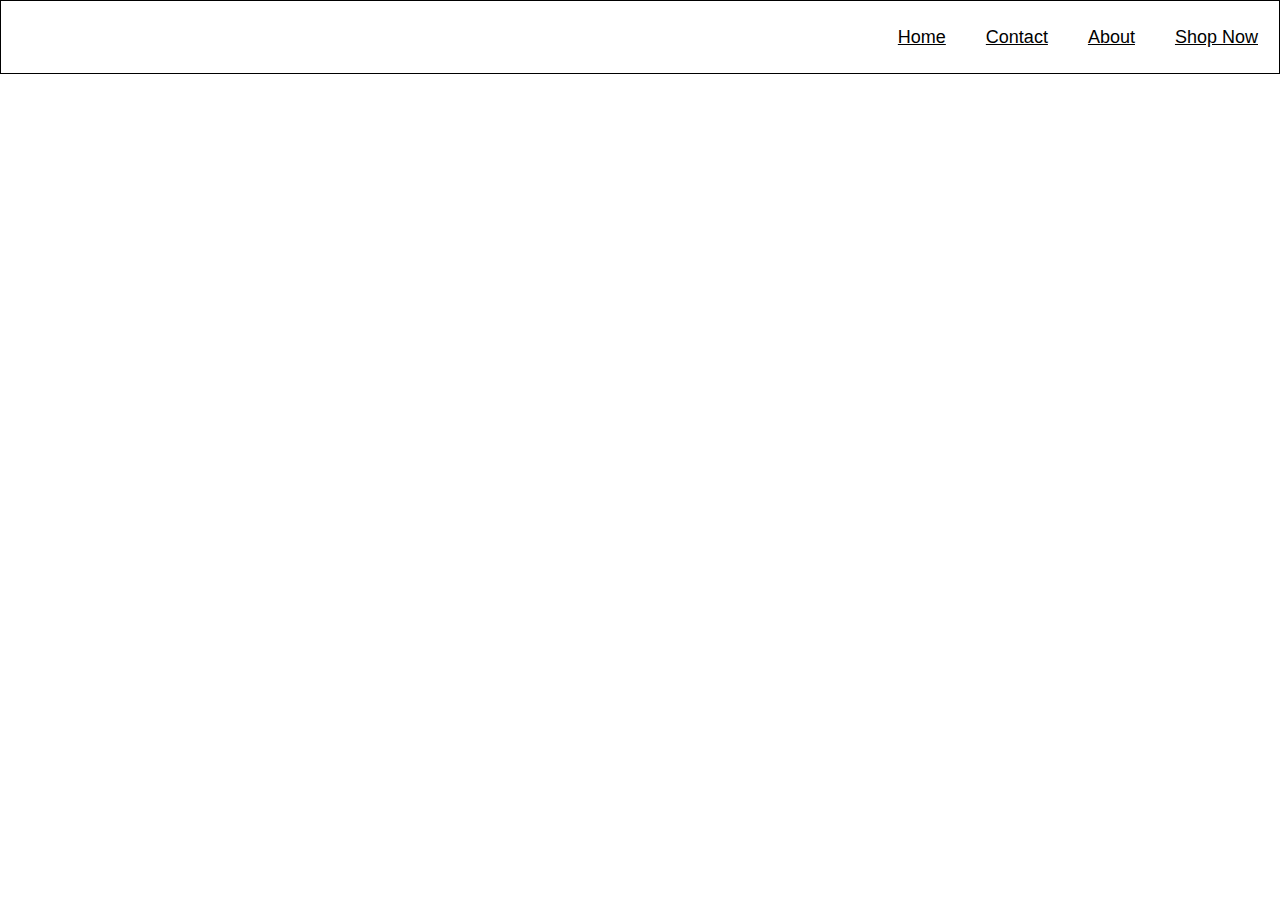
==== index.html @ c4a45722 "added a contact form" ====
<!DOCTYPE html>
<html lang="en" class="back">
<head>
    <meta charset="UTF-8">
    <meta http-equiv="X-UA-Compatible" content="IE=edge">
    <meta name="viewport" content="width=device-width, initial-scale=1.0">
    <title>Document</title>
    <link href="body.css" rel="stylesheet">
    <link href="footer.css" rel="stylesheet">
    <link href="header.css" rel="stylesheet">
    <link href="items.css" rel="stylesheet">
    <link href="contact.css" rel="stylesheet">
    <link href="about.css" rel="stylesheet">
</head>
<body>
    <div class="header">
        <div class="header-right">
          <a class="active" href="index.html">Home</a>
          <a href="contact.html">Contact</a>
          <a href="about.html">About</a>
          <a href="item.html">Shop Now</a>
        </div>
      </div>
    
    

    <script src="./assets/scripts/main.js"></script>
    <script src="./assets/scripts/items.js"></script>
</body>

</html>
---- body.css ----
.column {
    float:left;
    width: 50%;

    margin-top: 6px;
    padding: 20px;
    border: 0px;
    border-width: 0px;
  }
  .row:after {
    content: "";
    display: table;
    clear: both;
  }

  .height{
      height: 100%;
      width: 900px;
  }

  /*.back{
    background-color: black;
  }
---- header.css ----
* {box-sizing: border-box;}

body { 
  margin: 0;
  font-family: Arial, Helvetica, sans-serif;
}

.header {
  overflow: hidden;
  inline-size: 100%;
  padding: 0.02% 1px;
  padding-top: 0.1%;
  border: 1px solid;
  
}

.header a {
  float: left;
  color:black;
  text-align: center;
  padding: 20px;
  text-decoration: none;
  font-size: 18px; 
  line-height: 30px;
  border-radius: 4px;
  text-decoration: underline;
}

.header a.logo {
  font-size: 25px;
  font-weight: bold;
}

.header a:hover {
  background-color: #ddd;
  color: black;
}

/*.header a.active {
  background-color: dodgerblue;
  color: white;
}*/

.header-right {
  float: right;
}

@media screen and (max-width: 500px) {
  .header a {
    float: none;
    display: block;
    text-align: left;
  }
  
  .header-right {
    float: none;
  }
}
---- contact.css ----
form {
    margin-bottom: 22px;
  }
  input,
  select,
  textarea {
    font: 300 16px/22px "Lato", "Open Sans", "Helvetica Neue", Helvetica, Arial, sans-serif;
  }

  .register-group label {
    color: #648880;
    cursor: pointer;
    font-weight: 400;
  }
  .register-group input,
  .register-group select,
  .register-group textarea {
    border: 1px solid #c6c9cc;
    border-radius: 5px;
    color: #888;
    display: block;
    margin: 5px 0 27px 0;
    padding: 5px 8px;
  }
  .register-group input,
  .register-group textarea {
    width: 20%;
  }
  .register-group select {
    height: 34px;
    width: 60px;
  }
  .register-group textarea {
    height: 78px;
  }

  .btn-default {
    border: 0;
    background: #648880;
    padding: 11px 30px;
    font-size: 14px;
  }
  .btn-default:hover {
    background: #77a198;
  }
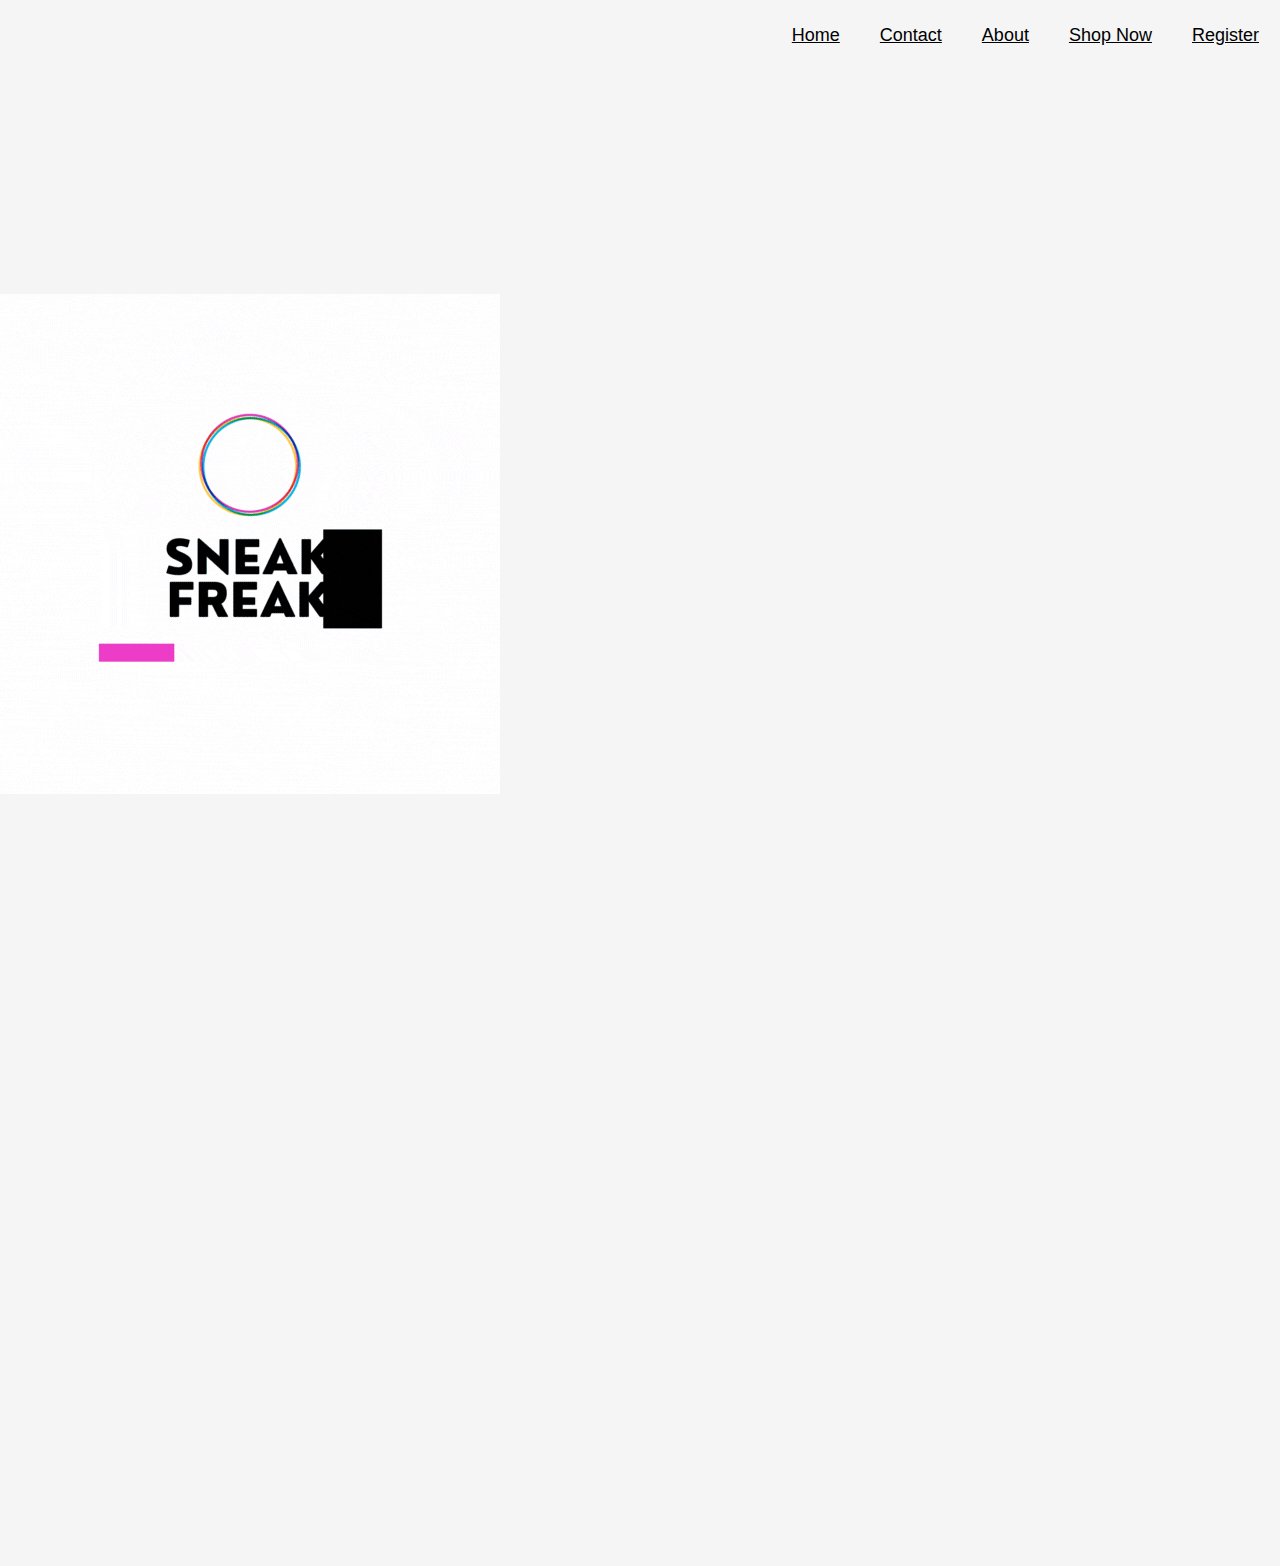
==== commit a980ef1e: "added a new file" ====
--- a/index.html
+++ b/index.html
@@ -9,7 +9,6 @@
     <link href="footer.css" rel="stylesheet">
     <link href="header.css" rel="stylesheet">
     <link href="items.css" rel="stylesheet">
-    <link href="contact.css" rel="stylesheet">
     <link href="about.css" rel="stylesheet">
 </head>
 <body>
@@ -19,13 +18,16 @@
           <a href="contact.html">Contact</a>
           <a href="about.html">About</a>
           <a href="item.html">Shop Now</a>
+          <a href="register.html">Register</a>
         </div>
       </div>
-    
-    
-
-    <script src="./assets/scripts/main.js"></script>
-    <script src="./assets/scripts/items.js"></script>
+      <div class="backdiv"><!--img src="SNEAK FREAK.gif"-->
+      <div>
+        <img src="SNEAK FREAK.gif">
+      </div>
+    </div>
+    <script src="main.js"></script>
+    <script src="items.js"></script>
 </body>
 
 </html>--- a/body.css
+++ b/body.css
@@ -20,6 +20,39 @@
 
   /*.back{
     background-color: black;
+  }*/
+  #row1{
+    background-image: url("boreal-forest-biome-730.jpg");
+    background-position: 100px;
+    background-size: 100%;
+  }
+  @media only screen and (min-width: 600px) {
+    body {
+      background-color: whitesmoke;
+    }
   }
 
-  +  .backdiv{
+    background-position: center;
+    background-size: 100%;
+    padding-bottom: 50%;
+    animation: backgroundChange 10s linear infinite;
+    padding-top: 16%;
+}
+@keyframes backgroundChange {
+    0% {
+        background-image: url("rBVaVV0ptdOAFdpNAANFgElM1sQ414.jpg");
+    }
+    33% {
+      background-image: url("New\ Age-shoes-double_quarter.jpg");
+    }
+    45%{
+        background-image: url("coding.jpg");
+    }
+    66% {
+      background-image: url("jordan.jpg");
+    }
+    99% {
+      background-image: url("Louiv.jpg");
+    }
+  }--- a/header.css
+++ b/header.css
@@ -9,14 +9,15 @@
   overflow: hidden;
   inline-size: 100%;
   padding: 0.02% 1px;
-  padding-top: 0.1%;
-  border: 1px solid;
-  
+  background-position: center;
+  background-size: 100%; 
+  padding-top: 0%;
+  padding-bottom: 19px;
 }
 
 .header a {
   float: left;
-  color:black;
+  color:black  ;
   text-align: center;
   padding: 20px;
   text-decoration: none;
@@ -24,6 +25,7 @@
   line-height: 30px;
   border-radius: 4px;
   text-decoration: underline;
+  
 }
 
 .header a.logo {
@@ -43,6 +45,8 @@
 
 .header-right {
   float: right;
+  /*background-color: #ed3dc8;*/
+  background-size: 0%;
 }
 
 @media screen and (max-width: 500px) {
@@ -56,3 +60,9 @@
     float: none;
   }
 }
+
+@media only screen and (max-width: 600px) {
+  body {
+    background-color: whitesmoke;
+  }
+}--- a/items.css
+++ b/items.css
@@ -0,0 +1,68 @@
+#divback{
+    background-color: black;
+    padding-bottom: 50%;
+    padding: 4% 20%;
+    margin: 10%;
+}
+
+#backdiv{
+    background-position: center;
+    background-size: 100%;
+    padding-bottom: 29%;
+    animation: backgroundChange 10s linear infinite;
+}
+@keyframes backgroundChange {
+    0% {
+        background-image: url("rBVaVV0ptdOAFdpNAANFgElM1sQ414.jpg");
+    }
+    33% {
+      background-image: url("New\ Age-shoes-double_quarter.jpg");
+    }
+    45%{
+        background-image: url("backgroundy.jpeg");
+    }
+    66% {
+      background-image: url("jordan.png");
+    }
+    99% {
+      background-image: url("Louiv.jpg");
+    }
+  }
+  
+
+/*#backdi{
+    background-image: url("LV.jpg");
+    background-position: center;
+    background-size: 100%;
+    padding-bottom: 29%;
+}*/
+body {
+            
+    -moz-animation-duration: 1.5s;
+    -webkit-animation-duration: 1.5s;
+    -moz-animation-name: slidein;
+    -webkit-animation-name: slidein;
+ }
+ @-moz-keyframes slidein {
+    from {
+       margin-left:100%;
+       width:300%
+    }
+    to {
+       margin-left:0%;
+       width:100%;
+    }
+ }
+ @-webkit-keyframes slidein {
+    from {
+       margin-left:100%;
+       width:300%
+    }
+    to {
+       margin-left:0%;
+       width:100%;
+    }
+ }
+img{
+    padding-bottom: 10%;
+}
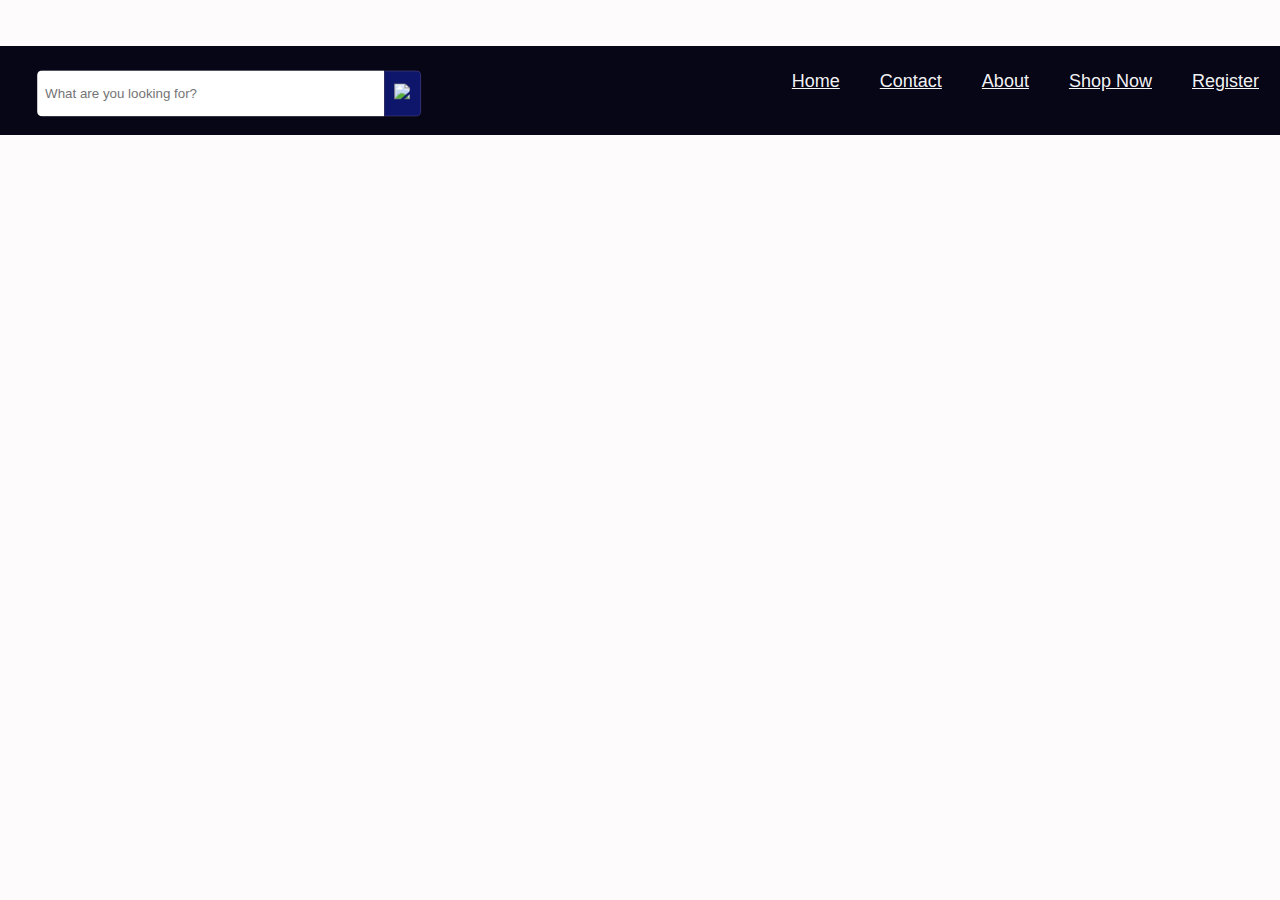
==== commit f59067f0: "some changes were made and some deletions were made" ====
--- a/index.html
+++ b/index.html
@@ -1,33 +1,48 @@
 <!DOCTYPE html>
 <html lang="en" class="back">
-<head>
-    <meta charset="UTF-8">
-    <meta http-equiv="X-UA-Compatible" content="IE=edge">
-    <meta name="viewport" content="width=device-width, initial-scale=1.0">
+  <head>
+    <meta charset="UTF-8" />
+    <meta http-equiv="X-UA-Compatible" content="IE=edge" />
+    <meta name="viewport" content="width=device-width, initial-scale=1.0" />
     <title>Document</title>
-    <link href="body.css" rel="stylesheet">
-    <link href="footer.css" rel="stylesheet">
-    <link href="header.css" rel="stylesheet">
-    <link href="items.css" rel="stylesheet">
-    <link href="about.css" rel="stylesheet">
-</head>
-<body>
-    <div class="header">
-        <div class="header-right">
-          <a class="active" href="index.html">Home</a>
-          <a href="contact.html">Contact</a>
-          <a href="about.html">About</a>
-          <a href="item.html">Shop Now</a>
-          <a href="register.html">Register</a>
-        </div>
-      </div>
-      <div class="backdiv"><!--img src="SNEAK FREAK.gif"-->
-      <div>
-        <img src="SNEAK FREAK.gif">
+    <link href="body.css" rel="stylesheet" />
+    <link href="footer.css" rel="stylesheet" />
+    <link href="header.css" rel="stylesheet" />
+    <link href="items.css" rel="stylesheet" />
+    <link href="about.css" rel="stylesheet" />
+  </head>
+  <body>
+    <div class="wrap">
+      <div class="search">
+        <input
+          type="text"
+          class="searchTerm"
+          placeholder="What are you looking for?"
+        />
+        <button type="submit" class="searchButton">
+         <img src="search.jpeg"></i>
+        </button>
       </div>
     </div>
+    <div class="header">
+      <div class="header-right" onload="">
+        <a class="active" href="index.html">Home</a>
+        <a href="contact.html">Contact</a>
+        <a href="about.html">About</a>
+        <a href="item.html">Shop Now</a>
+        <a href="register.html">Register</a>
+      </div>
+    </div>
+    <div class="backdiv1">
+      <!--img src="SNEAK FREAK.gif"-->
+
+      <div>
+        <!-- <img src="SNEAK FREAK.gif" /> -->
+      </div>
+    </div>
+    <ul id="items"></ul>
     <script src="main.js"></script>
     <script src="items.js"></script>
-</body>
-
-</html>+    <script src="body.js"></script>
+  </body>
+</html>
--- a/body.css
+++ b/body.css
@@ -1,58 +1,107 @@
 .column {
-    float:left;
-    width: 50%;
+  float: left;
+  width: 50%;
 
-    margin-top: 6px;
-    padding: 20px;
-    border: 0px;
-    border-width: 0px;
-  }
-  .row:after {
-    content: "";
-    display: table;
-    clear: both;
-  }
+  margin-top: 6px;
+  padding: 20px;
+  border: 0px;
+  border-width: 0px;
+}
+.row:after {
+  content: "";
+  display: table;
+  clear: both;
+}
 
-  .height{
-      height: 100%;
-      width: 900px;
-  }
+.height {
+  height: 100%;
+  width: 900px;
+}
 
-  /*.back{
+/*.back{
     background-color: black;
   }*/
-  #row1{
-    background-image: url("boreal-forest-biome-730.jpg");
-    background-position: 100px;
-    background-size: 100%;
+#row1 {
+  background-image: url("boreal-forest-biome-730.jpg");
+  background-position: 100px;
+  background-size: 100%;
+}
+@media only screen and (min-width: 600px) {
+  body {
+    background-color: whitesmoke;
   }
-  @media only screen and (min-width: 600px) {
-    body {
-      background-color: whitesmoke;
-    }
-  }
+}
 
-  .backdiv{
-    background-position: center;
-    background-size: 100%;
-    padding-bottom: 50%;
-    animation: backgroundChange 10s linear infinite;
-    padding-top: 16%;
+.backdiv1 {
+  background-position: center;
+  background-size: 100%;
+  padding-bottom: 36%;
+  animation: backgroundChange 10s linear infinite;
+  padding-top: 0%;
 }
 @keyframes backgroundChange {
-    0% {
-        background-image: url("rBVaVV0ptdOAFdpNAANFgElM1sQ414.jpg");
-    }
-    33% {
-      background-image: url("New\ Age-shoes-double_quarter.jpg");
-    }
-    45%{
-        background-image: url("coding.jpg");
-    }
-    66% {
-      background-image: url("jordan.jpg");
-    }
-    99% {
-      background-image: url("Louiv.jpg");
-    }
-  }+  0% {
+    background-image: url("rBVaVV0ptdOAFdpNAANFgElM1sQ414.jpg");
+  }
+  33% {
+    background-image: url("New\ Age-shoes-double_quarter.jpg");
+  }
+  45% {
+    background-image: url("coding.jpg");
+  }
+  66% {
+    background-image: url("jordan.jpg");
+  }
+  99% {
+    background-image: url("Louiv.jpg");
+  }
+}
+
+@import url(https://fonts.googleapis.com/css?family=Open+Sans);
+
+body {
+  background: #f2f2f2;
+  font-family: "Open Sans", sans-serif;
+}
+
+.search {
+  width: 100%;
+  position: relative;
+  display: flex;
+}
+
+.searchTerm {
+  width: 100%;
+  border: 3px solid #0600cc00;
+  border-right: none;
+  padding: 5px;
+  height: 46px;
+  border-radius: 5px 0 0 5px;
+  outline: none;
+  color: #9dbfaf;
+}
+
+.searchTerm:focus {
+  color: #00b4cc;
+}
+
+.searchButton {
+  width: 40px;
+  height: 46px;
+  border: 1px solid rgba(206, 151, 151, 0.2);
+  background: rgba(15, 25, 119, 0.884);
+  text-align: center;
+  color: #fff;
+  border-radius: 0 5px 5px 0;
+  cursor: pointer;
+  font-size: 20px;
+}
+
+/*Resize the wrap to see the search bar change!*/
+.wrap {
+  width: 30%;
+  position: relative;
+  top: 11%;
+  left: 5%;
+  transform: translate(-7%, 153%);
+}
--- a/footer.css
+++ b/footer.css
@@ -0,0 +1,19 @@
+.footer {
+  text-align: left;
+  /* background-color: #070617; */
+}
+.columnf {
+  float: left;
+  width: 50%;
+  margin-top: 6px;
+  padding: 20px;
+  border: 20px;
+  border-width: 30px;
+}
+
+/* Clear floats after the columns */
+.rowf:after {
+  content: "";
+  display: table;
+  clear: both;
+}
--- a/header.css
+++ b/header.css
@@ -1,6 +1,8 @@
-* {box-sizing: border-box;}
+* {
+  box-sizing: border-box;
+}
 
-body { 
+body {
   margin: 0;
   font-family: Arial, Helvetica, sans-serif;
 }
@@ -10,22 +12,22 @@
   inline-size: 100%;
   padding: 0.02% 1px;
   background-position: center;
-  background-size: 100%; 
+  background-size: 100%;
   padding-top: 0%;
   padding-bottom: 19px;
+  background-color: #070617;
 }
 
 .header a {
   float: left;
-  color:black  ;
+  color: white;
   text-align: center;
   padding: 20px;
   text-decoration: none;
-  font-size: 18px; 
+  font-size: 18px;
   line-height: 30px;
   border-radius: 4px;
   text-decoration: underline;
-  
 }
 
 .header a.logo {
@@ -34,8 +36,8 @@
 }
 
 .header a:hover {
-  background-color: #ddd;
-  color: black;
+  background-color: rgb(56, 50, 50);
+  color: rgb(247, 245, 245);
 }
 
 /*.header a.active {
@@ -55,7 +57,7 @@
     display: block;
     text-align: left;
   }
-  
+
   .header-right {
     float: none;
   }
@@ -65,4 +67,4 @@
   body {
     background-color: whitesmoke;
   }
-}+}
--- a/items.css
+++ b/items.css
@@ -1,68 +1,296 @@
-#divback{
-    background-color: black;
-    padding-bottom: 50%;
-    padding: 4% 20%;
-    margin: 10%;
-}
-
-#backdiv{
-    background-position: center;
-    background-size: 100%;
-    padding-bottom: 29%;
-    animation: backgroundChange 10s linear infinite;
+#divback {
+  padding-bottom: 50%;
+  padding: 18% 20%;
+  margin: -2%;
+  display: inline-block;
+  flex-flow: row-reverse wrap;
+  overflow: hidden;
+}
+
+#backdiv {
+  background-position: center;
+  background-size: 100%;
+  padding-bottom: 41%;
+  animation: backgroundChange 10s linear infinite;
+  padding-top: 0%;
 }
 @keyframes backgroundChange {
-    0% {
-        background-image: url("rBVaVV0ptdOAFdpNAANFgElM1sQ414.jpg");
-    }
-    33% {
-      background-image: url("New\ Age-shoes-double_quarter.jpg");
-    }
-    45%{
-        background-image: url("backgroundy.jpeg");
-    }
-    66% {
-      background-image: url("jordan.png");
-    }
-    99% {
-      background-image: url("Louiv.jpg");
-    }
-  }
-  
-
-/*#backdi{
-    background-image: url("LV.jpg");
-    background-position: center;
-    background-size: 100%;
-    padding-bottom: 29%;
-}*/
+  0% {
+    background-image: url("rBVaVV0ptdOAFdpNAANFgElM1sQ414.jpg");
+  }
+  33% {
+    background-image: url("New\ Age-shoes-double_quarter.jpg");
+  }
+  45% {
+    background-image: url("coding.jpg");
+  }
+  66% {
+    background-image: url("jordan.jpg");
+  }
+  99% {
+    background-image: url("Louiv.jpg");
+  }
+}
+
 body {
-            
-    -moz-animation-duration: 1.5s;
-    -webkit-animation-duration: 1.5s;
-    -moz-animation-name: slidein;
-    -webkit-animation-name: slidein;
- }
- @-moz-keyframes slidein {
-    from {
-       margin-left:100%;
-       width:300%
-    }
-    to {
-       margin-left:0%;
-       width:100%;
-    }
- }
- @-webkit-keyframes slidein {
-    from {
-       margin-left:100%;
-       width:300%
-    }
-    to {
-       margin-left:0%;
-       width:100%;
-    }
- }
-img{
-    padding-bottom: 10%;
-}
+  -moz-animation-duration: 1.5s;
+  -webkit-animation-duration: 1.5s;
+  -moz-animation-name: slidein;
+  -webkit-animation-name: slidein;
+}
+@-moz-keyframes slidein {
+  from {
+    margin-left: 100%;
+    width: 300%;
+  }
+  to {
+    margin-left: 0%;
+    width: 100%;
+  }
+}
+@-webkit-keyframes slidein {
+  from {
+    margin-left: 100%;
+    width: 300%;
+  }
+  to {
+    margin-left: 0%;
+    width: 100%;
+  }
+}
+img {
+  padding-bottom: 1%;
+}
+
+@media only screen and (min-width: 1000px) {
+  body {
+    background-color: rgb(253, 251, 251);
+  }
+  .header a {
+    float: left;
+    color: rgba(255, 255, 255, 0.966);
+    text-align: center;
+    padding: 20px;
+    text-decoration: none;
+    font-size: 18px;
+    line-height: 30px;
+    border-radius: 4px;
+    text-decoration: underline;
+  }
+}
+
+.size {
+  size: 100xp;
+}
+
+.hove img:hover {
+  cursor: pointer;
+  animation: shake 0.5s;
+  animation-iteration-count: infinite;
+}
+
+@keyframes shake {
+  0% {
+    transform: translate(1px, 1px) rotate(0deg);
+  }
+  10% {
+    transform: translate(-1px, -2px) rotate(-1deg);
+  }
+  20% {
+    transform: translate(-3px, 0px) rotate(1deg);
+  }
+  30% {
+    transform: translate(3px, 2px) rotate(0deg);
+  }
+  40% {
+    transform: translate(1px, -1px) rotate(1deg);
+  }
+  50% {
+    transform: translate(-1px, 2px) rotate(-1deg);
+  }
+  60% {
+    transform: translate(-3px, 1px) rotate(0deg);
+  }
+  70% {
+    transform: translate(3px, 1px) rotate(-1deg);
+  }
+  80% {
+    transform: translate(-1px, -1px) rotate(1deg);
+  }
+  90% {
+    transform: translate(1px, 2px) rotate(0deg);
+  }
+  100% {
+    transform: translate(1px, -2px) rotate(-1deg);
+  }
+}
+
+.card {
+  position: relative;
+  width: 100%;
+}
+
+.image {
+  opacity: 1;
+  display: block;
+  width: 36%;
+  height: auto;
+  transition: 0.5s ease;
+  backface-visibility: hidden;
+}
+
+.middle {
+  transition: 0.5s ease;
+  opacity: 0;
+  position: absolute;
+  top: 50%;
+  left: 50%;
+  transform: translate(-50%, -50%);
+  -ms-transform: translate(-50%, -50%);
+  text-align: center;
+}
+
+div:hover .image {
+  opacity: 0.3;
+  background-color: whitesmoke;
+}
+
+.container:hover .middle {
+  opacity: 1;
+}
+
+.text {
+  background-color: #4caf50;
+  color: white;
+  font-size: 16px;
+  padding: 16px 32px;
+}
+
+.column1 {
+  float: left;
+  margin: 4% -3%;
+  padding: 7% 13% 4% 10%;
+  width: 39%;
+}
+
+#row1:after {
+  content: "";
+  display: table;
+  clear: both;
+}
+
+#row2 {
+  box-shadow: 0 4px 8px 0 rgba(0, 0, 0, 0.2);
+  transition: 0.3s;
+  padding: 4% 36%;
+  margin: -1%;
+}
+
+#row2 div:hover {
+  box-shadow: 0 8px 16px 0 rgba(0, 0, 0, 0.2);
+  cursor: pointer;
+}
+
+.container {
+  padding: 14px 2px;
+}
+
+#row3 button {
+  border: none;
+  outline: 0;
+  padding: 12px;
+  color: white;
+  background-color: #000;
+  text-align: center;
+  cursor: pointer;
+  width: 100%;
+  font-size: 18px;
+}
+
+.myproducts {
+  max-width: 10%;
+}
+
+.column3 {
+  float: left;
+  width: 50%;
+  margin-top: 6px;
+  padding: 20px;
+  border: 20px;
+  border-width: 30px;
+}
+
+.row3:after {
+  content: "";
+  display: table;
+  clear: both;
+}
+
+*,
+*::after,
+*::before {
+  box-sizing: border-box;
+}
+
+.modal {
+  position: fixed;
+  top: 20%;
+  left: 65%;
+  transform: translate(-50%, -50%) scale(0);
+  transition: 200ms ease-in-out;
+  border: 1px solid black;
+  border-radius: 10px;
+  z-index: 10;
+  background-color: white;
+  width: 500px;
+  max-width: 80%;
+}
+
+.modal.active {
+  transform: translate(-50%, -50%) scale(1);
+}
+
+.modal-header {
+  padding: 10px 15px;
+  display: flex;
+  justify-content: space-between;
+  align-items: center;
+  border-bottom: 1px solid black;
+}
+
+.modal-header .title {
+  font-size: 1.25rem;
+  font-weight: bold;
+}
+
+.modal-header .close-button {
+  cursor: pointer;
+  border: none;
+  outline: none;
+  background: none;
+  font-size: 1.25rem;
+  font-weight: bold;
+}
+
+.modal-body {
+  padding: 10px 15px;
+}
+
+#overlay {
+  position: fixed;
+  opacity: 0;
+  top: 0;
+  left: 0;
+  right: 0;
+  bottom: 0;
+  background-color: rgba(0, 0, 0, 50%);
+  pointer-events: none;
+}
+#overlay.active {
+  opacity: 1;
+  pointer-events: all;
+}
+
+.place {
+  margin: 3% 0%;
+}
--- a/about.css
+++ b/about.css
@@ -0,0 +1,5 @@
+@media only screen and (max-width: 600px) {
+  body {
+    background-color: whitesmoke;
+  }
+}
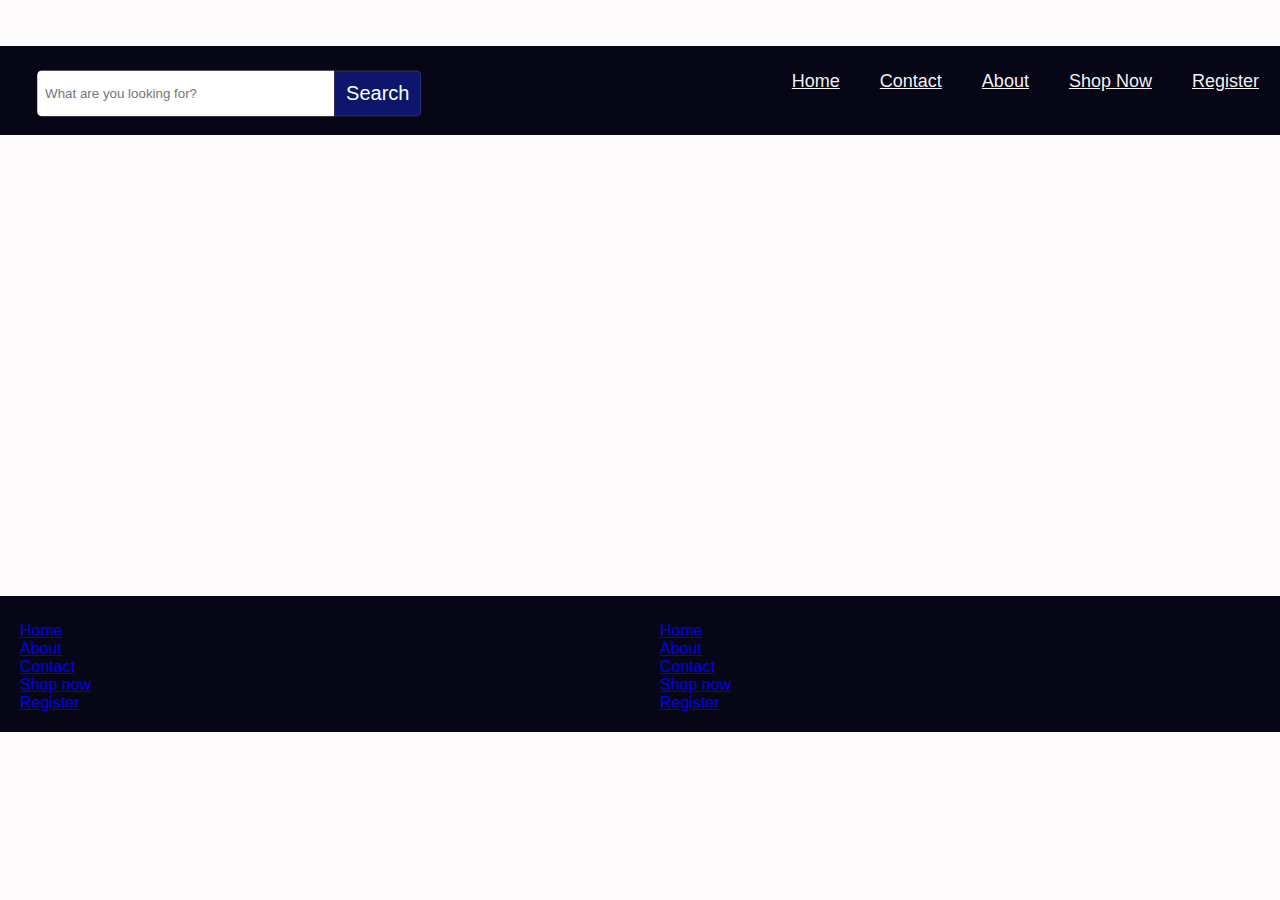
==== commit d40d0961: "made some changes" ====
--- a/index.html
+++ b/index.html
@@ -19,8 +19,7 @@
           class="searchTerm"
           placeholder="What are you looking for?"
         />
-        <button type="submit" class="searchButton">
-         <img src="search.jpeg"></i>
+        <button type="submit" class="searchButton">Search</i>
         </button>
       </div>
     </div>
@@ -40,6 +39,24 @@
         <!-- <img src="SNEAK FREAK.gif" /> -->
       </div>
     </div>
+    <div class="footer">
+      <div class="row">
+        <div class="column">
+          <a href="index.html" class="right">Home</a><br />
+          <a class="active" href="about.html" class="right">About</a><br />
+          <a href="contact.html" class="right">Contact</a><br />
+          <a href="item.html" class="right">Shop now</a><br />
+          <a href="register.html">Register</a>
+        </div>
+        <div class="column">
+          <a href="index.html" class="right">Home</a><br />
+          <a class="active" href="about.html" class="right">About</a><br />
+          <a href="contact.html" class="right">Contact</a><br />
+          <a href="item.html" class="right">Shop now</a><br />
+          <a href="register.html">Register</a>
+        </div>
+      </div>
+    </div>
     <ul id="items"></ul>
     <script src="main.js"></script>
     <script src="items.js"></script>
--- a/body.css
+++ b/body.css
@@ -50,7 +50,7 @@
     background-image: url("coding.jpg");
   }
   66% {
-    background-image: url("jordan.jpg");
+    background-image: url("1172985.jpg");
   }
   99% {
     background-image: url("Louiv.jpg");
@@ -86,7 +86,7 @@
 }
 
 .searchButton {
-  width: 40px;
+  width: 109px;
   height: 46px;
   border: 1px solid rgba(206, 151, 151, 0.2);
   background: rgba(15, 25, 119, 0.884);
--- a/footer.css
+++ b/footer.css
@@ -1,6 +1,6 @@
 .footer {
   text-align: left;
-  /* background-color: #070617; */
+  background-color: #070617;
 }
 .columnf {
   float: left;
--- a/items.css
+++ b/items.css
@@ -25,10 +25,10 @@
     background-image: url("coding.jpg");
   }
   66% {
-    background-image: url("jordan.jpg");
+    background-image: url("1172985.jpg");
   }
   99% {
-    background-image: url("Louiv.jpg");
+    background-image: url("jor.jpg");
   }
 }
 
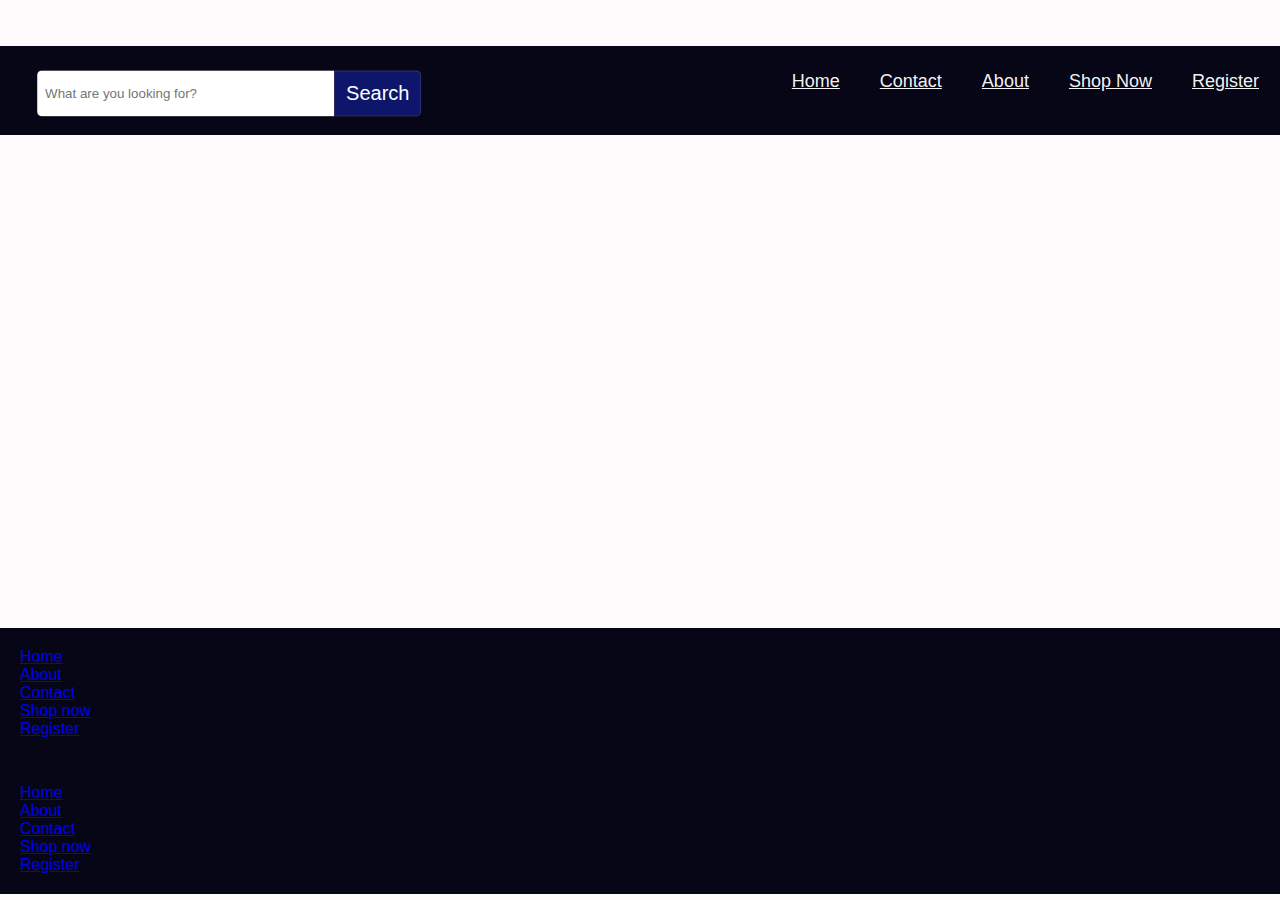
==== commit 48fb9734: "made" ====
--- a/index.html
+++ b/index.html
@@ -23,6 +23,7 @@
         </button>
       </div>
     </div>
+
     <div class="header">
       <div class="header-right" onload="">
         <a class="active" href="index.html">Home</a>
@@ -32,32 +33,30 @@
         <a href="register.html">Register</a>
       </div>
     </div>
-    <div class="backdiv1">
-      <!--img src="SNEAK FREAK.gif"-->
 
-      <div>
-        <!-- <img src="SNEAK FREAK.gif" /> -->
+    <div class="backdiv1"></div>
+      
+    <div><ul id="items"></ul></div>
+  
+
+  <div class="footer">
+    <div class="row3">
+      <div class="column3">
+        <a href="index.html" class="right">Home</a><br />
+        <a class="active" href="about.html" class="right">About</a><br />
+        <a href="contact.html" class="right">Contact</a><br />
+        <a href="item.html" class="right">Shop now</a><br />
+        <a href="register.html">Register</a>
+      </div>
+      <div class="column">
+        <a href="index.html" class="right">Home</a><br />
+        <a class="active" href="about.html" class="right">About</a><br />
+        <a href="contact.html" class="right">Contact</a><br />
+        <a href="item.html" class="right">Shop now</a><br />
+        <a href="register.html">Register</a>
       </div>
     </div>
-    <div class="footer">
-      <div class="row">
-        <div class="column">
-          <a href="index.html" class="right">Home</a><br />
-          <a class="active" href="about.html" class="right">About</a><br />
-          <a href="contact.html" class="right">Contact</a><br />
-          <a href="item.html" class="right">Shop now</a><br />
-          <a href="register.html">Register</a>
-        </div>
-        <div class="column">
-          <a href="index.html" class="right">Home</a><br />
-          <a class="active" href="about.html" class="right">About</a><br />
-          <a href="contact.html" class="right">Contact</a><br />
-          <a href="item.html" class="right">Shop now</a><br />
-          <a href="register.html">Register</a>
-        </div>
-      </div>
-    </div>
-    <ul id="items"></ul>
+  </div>
     <script src="main.js"></script>
     <script src="items.js"></script>
     <script src="body.js"></script>
--- a/items.css
+++ b/items.css
@@ -83,7 +83,7 @@
   size: 100xp;
 }
 
-.hove img:hover {
+img:hover {
   cursor: pointer;
   animation: shake 0.5s;
   animation-iteration-count: infinite;
@@ -127,13 +127,13 @@
 
 .card {
   position: relative;
-  width: 100%;
+  width: 50%;
 }
 
 .image {
   opacity: 1;
   display: block;
-  width: 36%;
+  width: 86%;
   height: auto;
   transition: 0.5s ease;
   backface-visibility: hidden;
@@ -212,7 +212,7 @@
 }
 
 .column3 {
-  float: left;
+  /* float: left; */
   width: 50%;
   margin-top: 6px;
   padding: 20px;
@@ -294,3 +294,14 @@
 .place {
   margin: 3% 0%;
 }
+#items {
+  display: flex;
+  flex-wrap: wrap;
+  justify-content: center;
+  width: 30%;
+  min-width: 500px;
+}
+#myproducts {
+  display: flex;
+  flex-wrap: wrap;
+}
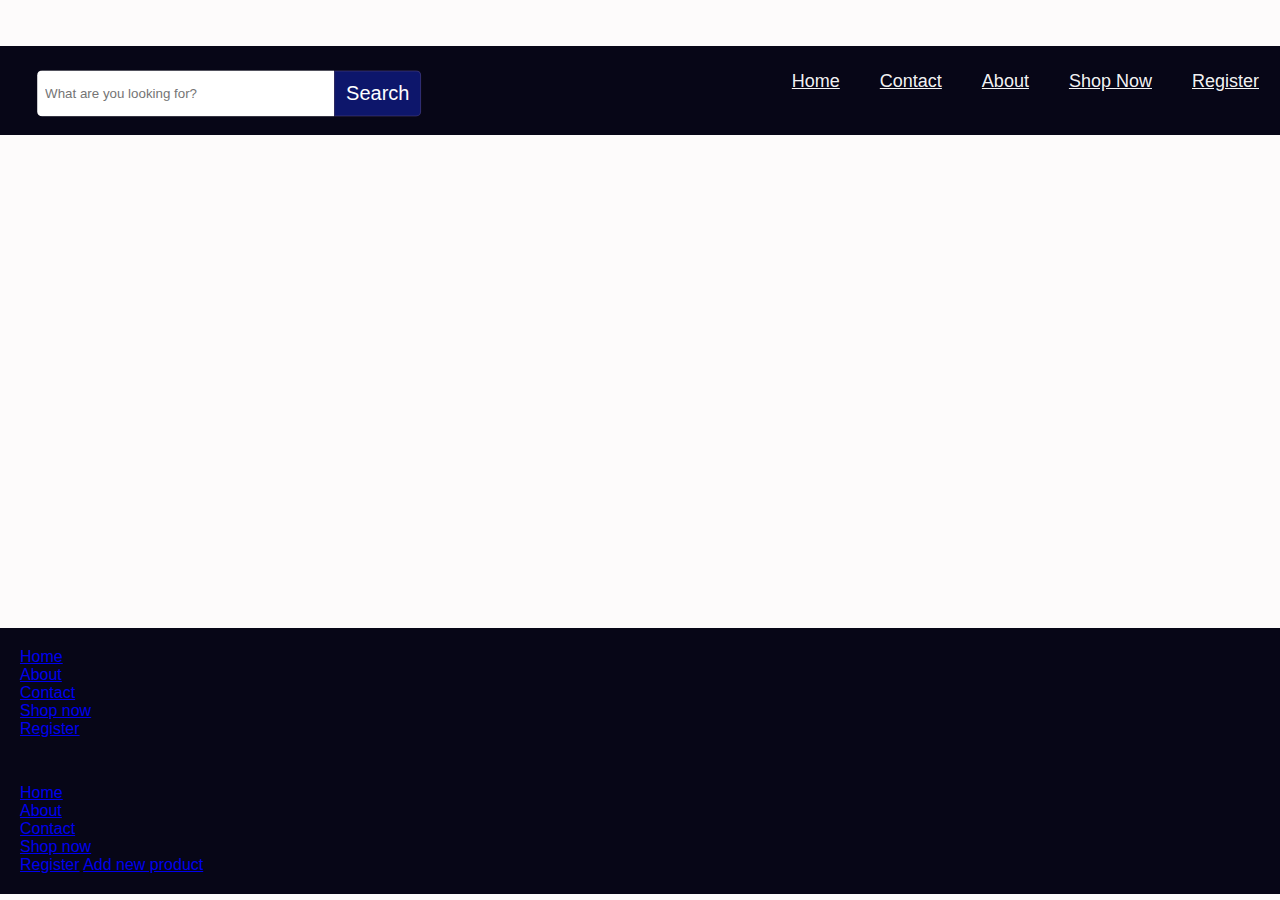
==== commit ec18725d: "This is the final commit of the final project" ====
--- a/index.html
+++ b/index.html
@@ -12,14 +12,14 @@
     <link href="about.css" rel="stylesheet" />
   </head>
   <body>
-    <div class="wrap">
+    <div id="search" class="wrap">
       <div class="search">
         <input
           type="text"
           class="searchTerm"
           placeholder="What are you looking for?"
         />
-        <button type="submit" class="searchButton">Search</i>
+        <button type="submit" class="searchButton" onclick=" searchButton()">Search</i>
         </button>
       </div>
     </div>
@@ -54,11 +54,13 @@
         <a href="contact.html" class="right">Contact</a><br />
         <a href="item.html" class="right">Shop now</a><br />
         <a href="register.html">Register</a>
+        <a href="product.html">Add new product</a>
       </div>
     </div>
   </div>
     <script src="main.js"></script>
     <script src="items.js"></script>
     <script src="body.js"></script>
+    <script src="register.js"></script>
   </body>
 </html>
--- a/items.css
+++ b/items.css
@@ -65,6 +65,19 @@
 @media only screen and (min-width: 1000px) {
   body {
     background-color: rgb(253, 251, 251);
+  }
+  modal {
+    position: fixed;
+    top: 20%;
+    left: 65%;
+    transform: translate(-50%, -50%) scale(0);
+    transition: 200ms ease-in-out;
+    border: 1px solid black;
+    border-radius: 10px;
+    z-index: 10;
+    background-color: white;
+    width: 500px;
+    max-width: 80;
   }
   .header a {
     float: left;
@@ -84,7 +97,7 @@
 }
 
 img:hover {
-  cursor: pointer;
+  cursor: inherit;
   animation: shake 0.5s;
   animation-iteration-count: infinite;
 }
@@ -151,13 +164,13 @@
 }
 
 div:hover .image {
-  opacity: 0.3;
+  opacity: 0.8;
   background-color: whitesmoke;
 }
 
-.container:hover .middle {
+/* .container:hover .middle {
   opacity: 1;
-}
+} */
 
 .text {
   background-color: #4caf50;
@@ -286,10 +299,6 @@
   background-color: rgba(0, 0, 0, 50%);
   pointer-events: none;
 }
-#overlay.active {
-  opacity: 1;
-  pointer-events: all;
-}
 
 .place {
   margin: 3% 0%;
@@ -297,9 +306,9 @@
 #items {
   display: flex;
   flex-wrap: wrap;
-  justify-content: center;
+  /* justify-content: center;
   width: 30%;
-  min-width: 500px;
+  min-width: 500px; */
 }
 #myproducts {
   display: flex;
--- a/about.css
+++ b/about.css
@@ -3,3 +3,12 @@
     background-color: whitesmoke;
   }
 }
+.register-group {
+  display: flex;
+  flex-wrap: wrap;
+  padding: 0% 18%;
+  margin: 13%;
+  justify-content: left;
+  width: 10px;
+  align-items: center;
+}
